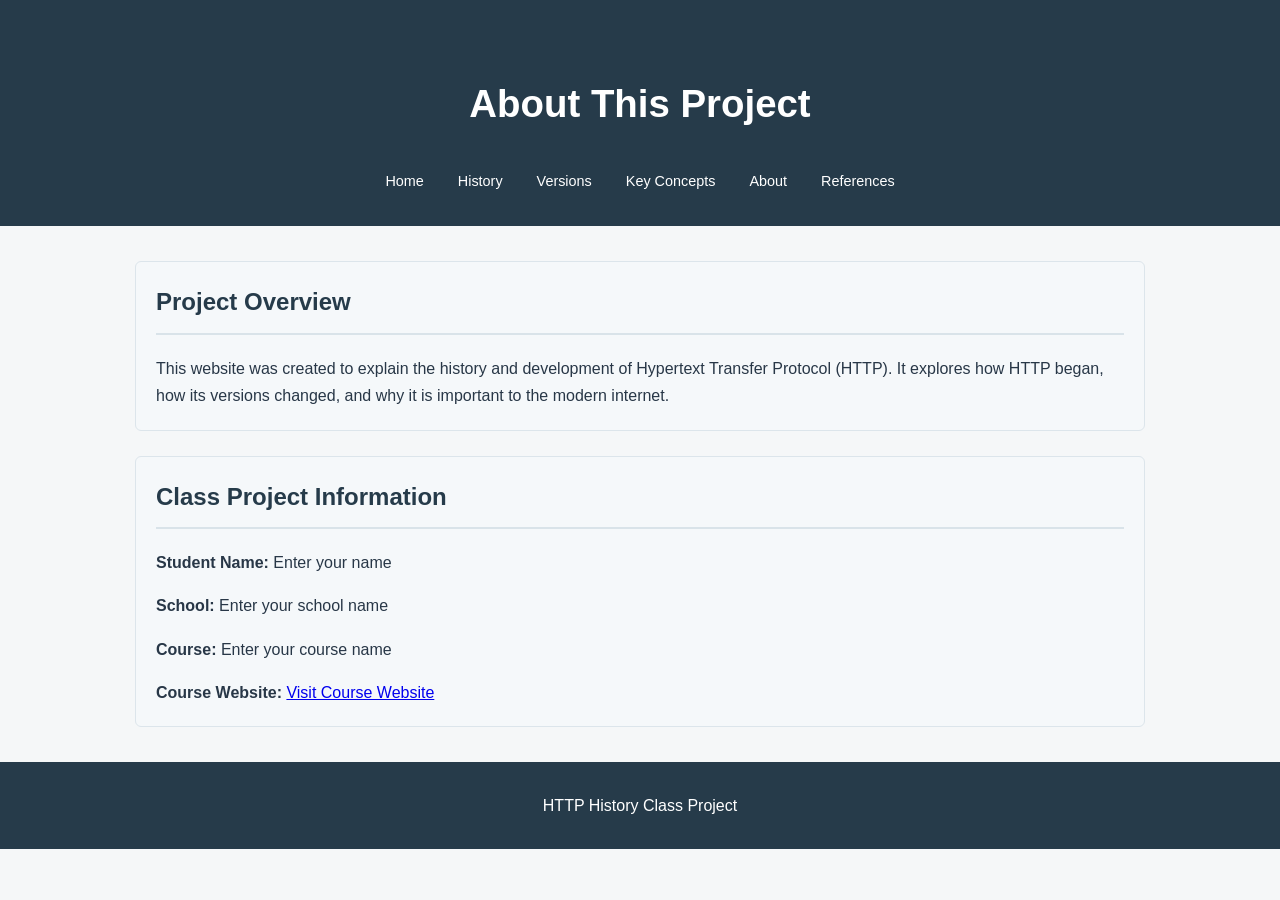
==== about.html @ 4105f820 "Create about.html" ====
<!DOCTYPE html>
<html lang="en">
<head>
    <meta charset="UTF-8">
    <meta name="viewport" content="width=device-width, initial-scale=1.0">
    <title>About This Project</title>
    <link rel="stylesheet" href="style.css">
</head>

<body>

<header>
    <h1>About This Project</h1>
    <nav>
        <a href="index.html">Home</a>
        <a href="history.html">History</a>
        <a href="versions.html">Versions</a>
        <a href="concepts.html">Key Concepts</a>
        <a href="about.html">About</a>
        <a href="references.html">References</a>
    </nav>
</header>

<main>

<section class="card">
    <h2>Project Overview</h2>

    <p>
        This website was created to explain the history and development
        of Hypertext Transfer Protocol (HTTP). It explores how HTTP
        began, how its versions changed, and why it is important
        to the modern internet.
    </p>
</section>

<section class="card">
    <h2>Class Project Information</h2>

    <p><strong>Student Name:</strong> Enter your name</p>
    <p><strong>School:</strong> Enter your school name</p>
    <p><strong>Course:</strong> Enter your course name</p>

    <p>
        <strong>Course Website:</strong>
        <a href="REPLACE-WITH-YOUR-COURSE-LINK">
            Visit Course Website
        </a>
    </p>
</section>

</main>

<footer>
    <p>HTTP History Class Project</p>
</footer>

</body>
</html>
---- style.css ----
/* GENERAL PAGE STYLING */

* {
    box-sizing: border-box;
}

html {
    scroll-behavior: smooth;
    scroll-padding-top: 30px;
}

body {
    margin: 0;
    font-family: Arial, Helvetica, sans-serif;
    background-color: #f5f7f8;
    color: #283747;
    line-height: 1.7;
}

header {
    background-color: #263b4a;
    color: white;
    text-align: center;
    padding: 45px 20px 25px;
}

header h1 {
    margin-bottom: 5px;
    font-size: 2.4rem;
}

header p {
    margin-top: 0;
    color: #dce6ec;
}


/* NAVIGATION */

nav {
    display: flex;
    justify-content: center;
    flex-wrap: wrap;
    gap: 10px;
    margin-top: 25px;
}

nav a {
    color: white;
    text-decoration: none;
    padding: 8px 12px;
    border-radius: 4px;
    font-size: 0.9rem;
}

nav a:hover {
    background-color: #3c596c;
}


/* MAIN CONTENT */

main {
    max-width: 1050px;
    margin: 35px auto;
    padding: 0 20px;
}

section {
    background-color: white;
    margin-bottom: 25px;
    padding: 30px;
    border: 1px solid #e0e5e8;
    border-radius: 8px;
    scroll-margin-top: 20px;
}

h2 {
    color: #263b4a;
    border-bottom: 2px solid #d9e3e9;
    padding-bottom: 10px;
    margin-top: 0;
}

h3 {
    color: #36596f;
}

p {
    margin-bottom: 16px;
}

li {
    margin-bottom: 10px;
}


/* ILLUSTRATIONS */

.illustration {
    margin: 25px auto;
    max-width: 700px;
    text-align: center;
}

.illustration svg,
.version svg {
    display: block;
    width: 100%;
    height: auto;
}

.caption {
    font-size: 0.85rem;
    color: #697782;
    font-style: italic;
    margin-top: 10px;
}


/* TIMELINE */

.timeline {
    border-left: 3px solid #8da7b7;
    padding-left: 25px;
    margin: 30px 0 10px 10px;
}

.timeline-item {
    position: relative;
    padding-bottom: 20px;
}

.timeline-item::before {
    content: "";
    position: absolute;
    left: -33px;
    top: 7px;
    width: 13px;
    height: 13px;
    border-radius: 50%;
    background-color: #36596f;
}

.year {
    display: inline-block;
    color: #36596f;
    font-weight: bold;
}

.timeline-item h3 {
    margin: 5px 0;
}


/* INFORMATION CARDS */

.card-container {
    display: grid;
    grid-template-columns: repeat(3, minmax(0, 1fr));
    gap: 18px;
    margin-top: 25px;
}

.card {
    padding: 20px;
    background-color: #f5f8fa;
    border: 1px solid #dce5eb;
    border-radius: 6px;
}

.card h3 {
    margin-top: 0;
}

.card p {
    margin-bottom: 0;
}


/* HTTP VERSION SECTIONS */

.version {
    padding: 20px 0;
    border-bottom: 1px solid #e0e5e8;
}

.version:last-child {
    border-bottom: none;
}

.version h3 {
    margin-top: 0;
}


/* CODE EXAMPLES */

.code-example {
    background-color: #263b4a;
    color: #eaf2f8;
    padding: 18px;
    margin: 20px 0;
    border-radius: 5px;
    overflow-x: auto;
}

.code-example pre {
    margin: 0;
    font-family: Consolas, "Courier New", monospace;
    font-size: 0.9rem;
    white-space: pre;
}


/* STATUS CODES */

.status-list {
    margin-top: 25px;
}

.status {
    display: flex;
    align-items: flex-start;
    gap: 20px;
    padding: 18px 0;
    border-bottom: 1px solid #e0e5e8;
}

.status:last-child {
    border-bottom: none;
}

.status-number {
    min-width: 65px;
    padding: 8px;
    text-align: center;
    font-size: 1.2rem;
    font-weight: bold;
    color: white;
    background-color: #36596f;
    border-radius: 5px;
}

.status h3 {
    margin: 0;
}

.status p {
    margin: 5px 0 0;
}


/* REFERENCES */

.references {
    padding-left: 25px;
    overflow-wrap: anywhere;
}

.references li {
    padding-left: 5px;
    margin-bottom: 15px;
}

.source-note {
    margin-top: 25px;
    padding-top: 15px;
    border-top: 1px solid #e0e5e8;
    font-size: 0.9rem;
    color: #697782;
}


/* FOOTER */

footer {
    background-color: #263b4a;
    color: white;
    text-align: center;
    padding: 25px 15px;
}

footer p {
    margin: 5px;
}


/* MOBILE RESPONSIVENESS */

@media screen and (max-width: 700px) {

    header h1 {
        font-size: 1.8rem;
    }

    main {
        margin: 20px auto;
        padding: 0 12px;
    }

    section {
        padding: 20px;
    }

    .card-container {
        grid-template-columns: 1fr;
    }

    nav {
        gap: 5px;
    }

    nav a {
        font-size: 0.85rem;
    }

    .status {
        gap: 12px;
    }

    .status-number {
        min-width: 55px;
    }

}
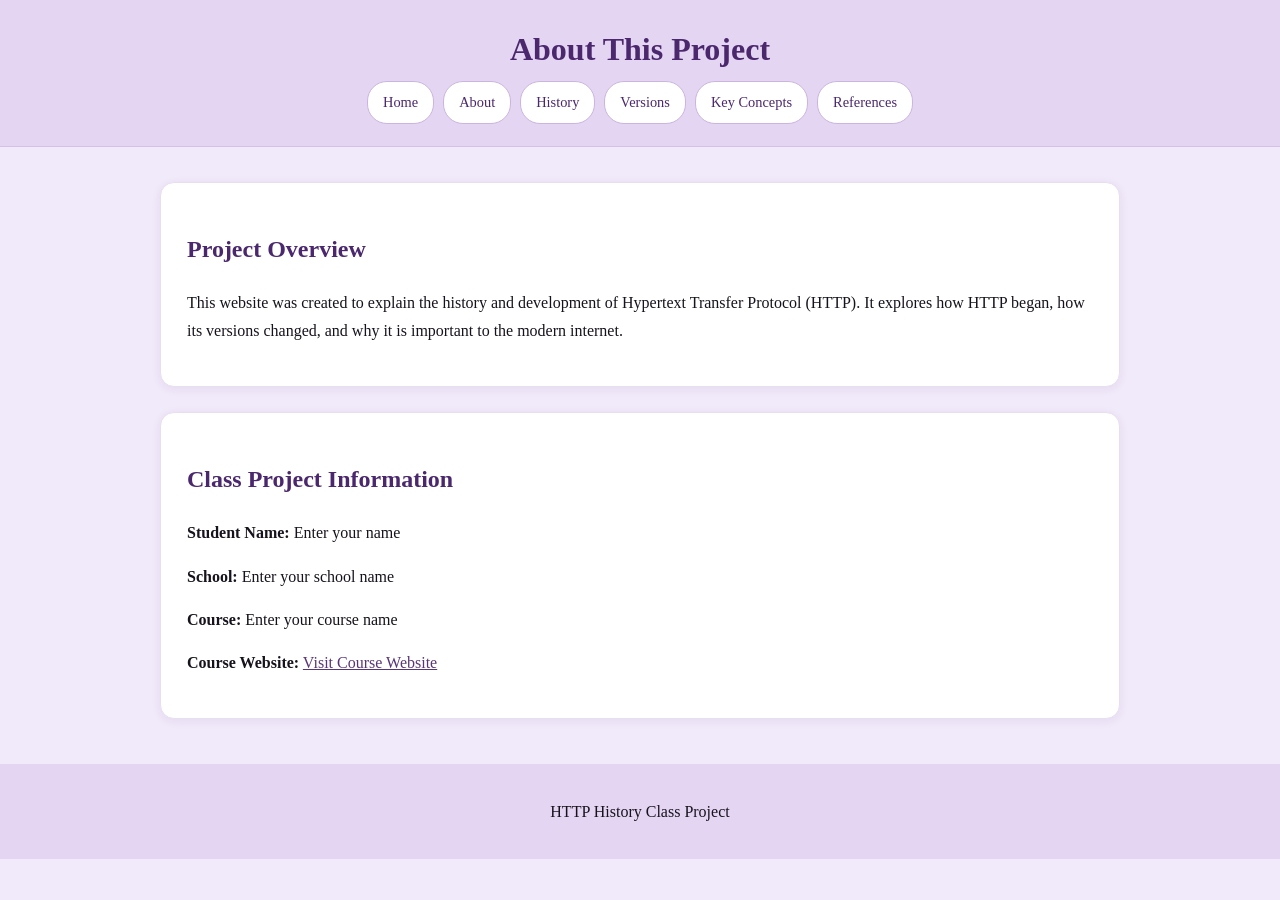
==== commit c70eb3d3: "Update about.html" ====
--- a/about.html
+++ b/about.html
@@ -11,12 +11,12 @@
 
 <header>
     <h1>About This Project</h1>
-    <nav>
+        <nav>
         <a href="index.html">Home</a>
+        <a href="about.html">About</a>
         <a href="history.html">History</a>
         <a href="versions.html">Versions</a>
         <a href="concepts.html">Key Concepts</a>
-        <a href="about.html">About</a>
         <a href="references.html">References</a>
     </nav>
 </header>
--- a/style.css
+++ b/style.css
@@ -1,326 +1,336 @@
-/* GENERAL PAGE STYLING */
 
 * {
     box-sizing: border-box;
 }
 
-html {
-    scroll-behavior: smooth;
-    scroll-padding-top: 30px;
-}
-
 body {
     margin: 0;
-    font-family: Arial, Helvetica, sans-serif;
-    background-color: #f5f7f8;
-    color: #283747;
+    font-family: Georgia, "Times New Roman", serif;
+    background-color: #f1eafa;
+    color: #17131c;
     line-height: 1.7;
 }
 
+/* Headings */
+
+h1, h2, h3, h4 {
+    color: #4b286d;
+    font-weight: 600;
+}
+
+/* Header */
+
 header {
-    background-color: #263b4a;
-    color: white;
-    text-align: center;
-    padding: 45px 20px 25px;
+    background: #e4d5f2;
+    padding: 22px 5%;
+    text-align: center;
+    border-bottom: 1px solid #d5c1e8;
 }
 
 header h1 {
-    margin-bottom: 5px;
-    font-size: 2.4rem;
+    color: #4b286d;
+    font-size: 2rem;
+    font-weight: 600;
+    margin: 0 0 5px;
 }
 
 header p {
-    margin-top: 0;
-    color: #dce6ec;
-}
-
-
-/* NAVIGATION */
+    color: #51445d;
+    font-size: 0.95rem;
+    margin: 0 0 18px;
+}
 
 nav {
     display: flex;
     justify-content: center;
     flex-wrap: wrap;
-    gap: 10px;
-    margin-top: 25px;
+    gap: 9px;
 }
 
 nav a {
-    color: white;
+    color: #4b286d;
+    background: #fff;
     text-decoration: none;
-    padding: 8px 12px;
-    border-radius: 4px;
     font-size: 0.9rem;
+    padding: 8px 15px;
+    border: 1px solid #cbb5df;
+    border-radius: 20px;
+    transition: background 0.2s ease;
 }
 
 nav a:hover {
-    background-color: #3c596c;
-}
-
-
-/* MAIN CONTENT */
+    background: #eee4f7;
+}
+
+@media (max-width: 600px) {
+    header {
+        padding: 18px 4%;
+    }
+
+    header h1 {
+        font-size: 1.65rem;
+    }
+
+    nav {
+        gap: 7px;
+    }
+
+    nav a {
+        font-size: 0.82rem;
+        padding: 7px 11px;
+    }
+}
+/* Main content */
 
 main {
-    max-width: 1050px;
+    max-width: 1000px;
     margin: 35px auto;
     padding: 0 20px;
 }
 
-section {
-    background-color: white;
+/* Introduction */
+
+.intro {
+    background-color: white;
+    padding: 28px;
+    border-radius: 14px;
+    margin-bottom: 28px;
+}
+
+#project-intro {
+    border-left: 5px solid #8054a3;
+}
+
+/* Cards */
+
+.card {
+    background-color: white;
+    padding: 26px;
+    border-radius: 14px;
     margin-bottom: 25px;
-    padding: 30px;
-    border: 1px solid #e0e5e8;
+    box-shadow: 0 2px 10px rgba(75, 40, 109, 0.08);
+    border: 1px solid #e8def0;
+}
+
+.card h2 {
+    color: #4b286d;
+}
+
+/* Diagrams */
+
+.diagram {
+    display: flex;
+    align-items: center;
+    justify-content: center;
+    gap: 20px;
+    margin: 28px 0;
+}
+
+.diagram-box {
+    background-color: #eee5f6;
+    border: 1px solid #cbb5df;
+    padding: 22px;
+    border-radius: 12px;
+    text-align: center;
+    width: 220px;
+}
+
+.arrow {
+    font-size: 35px;
+    font-weight: bold;
+    color: #6c4290;
+}
+
+/* Timeline */
+
+.timeline {
+    border-left: 4px solid #8054a3;
+    padding-left: 22px;
+}
+
+.timeline-item {
+    margin-bottom: 26px;
+}
+
+.year {
+    color: #6c4290;
+    font-weight: bold;
+}
+
+/* Tables */
+
+table {
+    width: 100%;
+    border-collapse: collapse;
+    margin-top: 20px;
+    background-color: white;
+}
+
+th, td {
+    border: 1px solid #e2d8eb;
+    padding: 13px;
+    text-align: left;
+}
+
+th {
+    background-color: #e4d5f2;
+    color: #4b286d;
+}
+
+tr:nth-child(even) {
+    background-color: #f8f5fb;
+}
+
+/* Links */
+
+a {
+    color: #593477;
+}
+
+/* Buttons */
+
+button,
+input[type="submit"],
+input[type="reset"],
+.button {
+    background-color: white;
+    color: #4b286d;
+    border: 1px solid #cbb5df;
+    border-radius: 25px;
+    padding: 11px 22px;
+    font-family: Georgia, "Times New Roman", serif;
+    font-size: 1rem;
+    cursor: pointer;
+}
+
+button:hover,
+input[type="submit"]:hover,
+input[type="reset"]:hover,
+.button:hover {
+    background-color: #e9def3;
+}
+
+/* Form controls */
+
+input,
+select,
+textarea {
+    font-family: Georgia, "Times New Roman", serif;
+    font-size: 1rem;
+    border: 1px solid #cbb5df;
     border-radius: 8px;
-    scroll-margin-top: 20px;
-}
-
-h2 {
-    color: #263b4a;
-    border-bottom: 2px solid #d9e3e9;
-    padding-bottom: 10px;
+    padding: 10px;
+}
+
+/* Quiz styling */
+
+.quiz-question {
+    background-color: white;
+    padding: 22px;
+    border-radius: 14px;
+    margin-bottom: 20px;
+    border: 1px solid #e8def0;
+}
+
+.quiz-question h3 {
     margin-top: 0;
 }
 
-h3 {
-    color: #36596f;
-}
-
-p {
-    margin-bottom: 16px;
-}
-
-li {
-    margin-bottom: 10px;
-}
-
-
-/* ILLUSTRATIONS */
-
-.illustration {
-    margin: 25px auto;
-    max-width: 700px;
-    text-align: center;
-}
-
-.illustration svg,
-.version svg {
+.quiz-question label {
     display: block;
-    width: 100%;
-    height: auto;
-}
-
-.caption {
-    font-size: 0.85rem;
-    color: #697782;
-    font-style: italic;
-    margin-top: 10px;
-}
-
-
-/* TIMELINE */
-
-.timeline {
-    border-left: 3px solid #8da7b7;
-    padding-left: 25px;
-    margin: 30px 0 10px 10px;
-}
-
-.timeline-item {
-    position: relative;
-    padding-bottom: 20px;
-}
-
-.timeline-item::before {
-    content: "";
-    position: absolute;
-    left: -33px;
-    top: 7px;
-    width: 13px;
-    height: 13px;
-    border-radius: 50%;
-    background-color: #36596f;
-}
-
-.year {
-    display: inline-block;
-    color: #36596f;
-    font-weight: bold;
-}
-
-.timeline-item h3 {
-    margin: 5px 0;
-}
-
-
-/* INFORMATION CARDS */
-
-.card-container {
-    display: grid;
-    grid-template-columns: repeat(3, minmax(0, 1fr));
-    gap: 18px;
-    margin-top: 25px;
-}
-
-.card {
-    padding: 20px;
-    background-color: #f5f8fa;
-    border: 1px solid #dce5eb;
-    border-radius: 6px;
-}
-
-.card h3 {
-    margin-top: 0;
-}
-
-.card p {
-    margin-bottom: 0;
-}
-
-
-/* HTTP VERSION SECTIONS */
-
-.version {
-    padding: 20px 0;
-    border-bottom: 1px solid #e0e5e8;
-}
-
-.version:last-child {
-    border-bottom: none;
-}
-
-.version h3 {
-    margin-top: 0;
-}
-
-
-/* CODE EXAMPLES */
-
-.code-example {
-    background-color: #263b4a;
-    color: #eaf2f8;
-    padding: 18px;
-    margin: 20px 0;
-    border-radius: 5px;
-    overflow-x: auto;
-}
-
-.code-example pre {
-    margin: 0;
-    font-family: Consolas, "Courier New", monospace;
-    font-size: 0.9rem;
-    white-space: pre;
-}
-
-
-/* STATUS CODES */
-
-.status-list {
-    margin-top: 25px;
-}
-
-.status {
-    display: flex;
-    align-items: flex-start;
-    gap: 20px;
-    padding: 18px 0;
-    border-bottom: 1px solid #e0e5e8;
-}
-
-.status:last-child {
-    border-bottom: none;
-}
-
-.status-number {
-    min-width: 65px;
-    padding: 8px;
+    margin: 10px 0;
+    color: #17131c;
+}
+
+#timer {
+    background-color: white;
+    color: #4b286d;
+    padding: 12px;
+    border-radius: 12px;
     text-align: center;
     font-size: 1.2rem;
     font-weight: bold;
-    color: white;
-    background-color: #36596f;
-    border-radius: 5px;
-}
-
-.status h3 {
-    margin: 0;
-}
-
-.status p {
-    margin: 5px 0 0;
-}
-
-
-/* REFERENCES */
-
-.references {
-    padding-left: 25px;
-    overflow-wrap: anywhere;
-}
-
-.references li {
-    padding-left: 5px;
-    margin-bottom: 15px;
-}
-
-.source-note {
+    margin-bottom: 20px;
+}
+
+#results {
+    background-color: white;
+    padding: 25px;
+    border-radius: 14px;
     margin-top: 25px;
-    padding-top: 15px;
-    border-top: 1px solid #e0e5e8;
+}
+
+.correct {
+    color: #267344;
+}
+
+.incorrect {
+    color: #b32635;
+}
+
+/* Code examples */
+
+pre,
+.code-example {
+    background-color: #eee5f6;
+    color: #17131c;
+    padding: 20px;
+    border-radius: 10px;
+    overflow-x: auto;
+}
+
+/* Illustration */
+
+.illustration {
+    text-align: center;
+    margin: 25px 0;
+}
+
+.caption {
+    color: #51465b;
     font-size: 0.9rem;
-    color: #697782;
-}
-
-
-/* FOOTER */
+}
+
+/* Footer */
 
 footer {
-    background-color: #263b4a;
-    color: white;
-    text-align: center;
-    padding: 25px 15px;
-}
-
-footer p {
-    margin: 5px;
-}
-
-
-/* MOBILE RESPONSIVENESS */
-
-@media screen and (max-width: 700px) {
+    background-color: #e4d5f2;
+    color: #17131c;
+    text-align: center;
+    padding: 18px;
+    margin-top: 45px;
+}
+
+/* Responsive design */
+
+@media screen and (max-width: 650px) {
 
     header h1 {
         font-size: 1.8rem;
     }
 
-    main {
-        margin: 20px auto;
-        padding: 0 12px;
-    }
-
-    section {
-        padding: 20px;
-    }
-
-    .card-container {
-        grid-template-columns: 1fr;
-    }
-
-    nav {
-        gap: 5px;
-    }
-
     nav a {
-        font-size: 0.85rem;
-    }
-
-    .status {
-        gap: 12px;
-    }
-
-    .status-number {
-        min-width: 55px;
-    }
-
-}
+        display: inline-block;
+        margin: 6px;
+    }
+
+    .diagram {
+        flex-direction: column;
+    }
+
+    .diagram-box {
+        width: 100%;
+    }
+
+    .arrow {
+        transform: rotate(90deg);
+    }
+
+    table {
+        font-size: 14px;
+    }
+
+    th, td {
+        padding: 8px;
+    }
+}
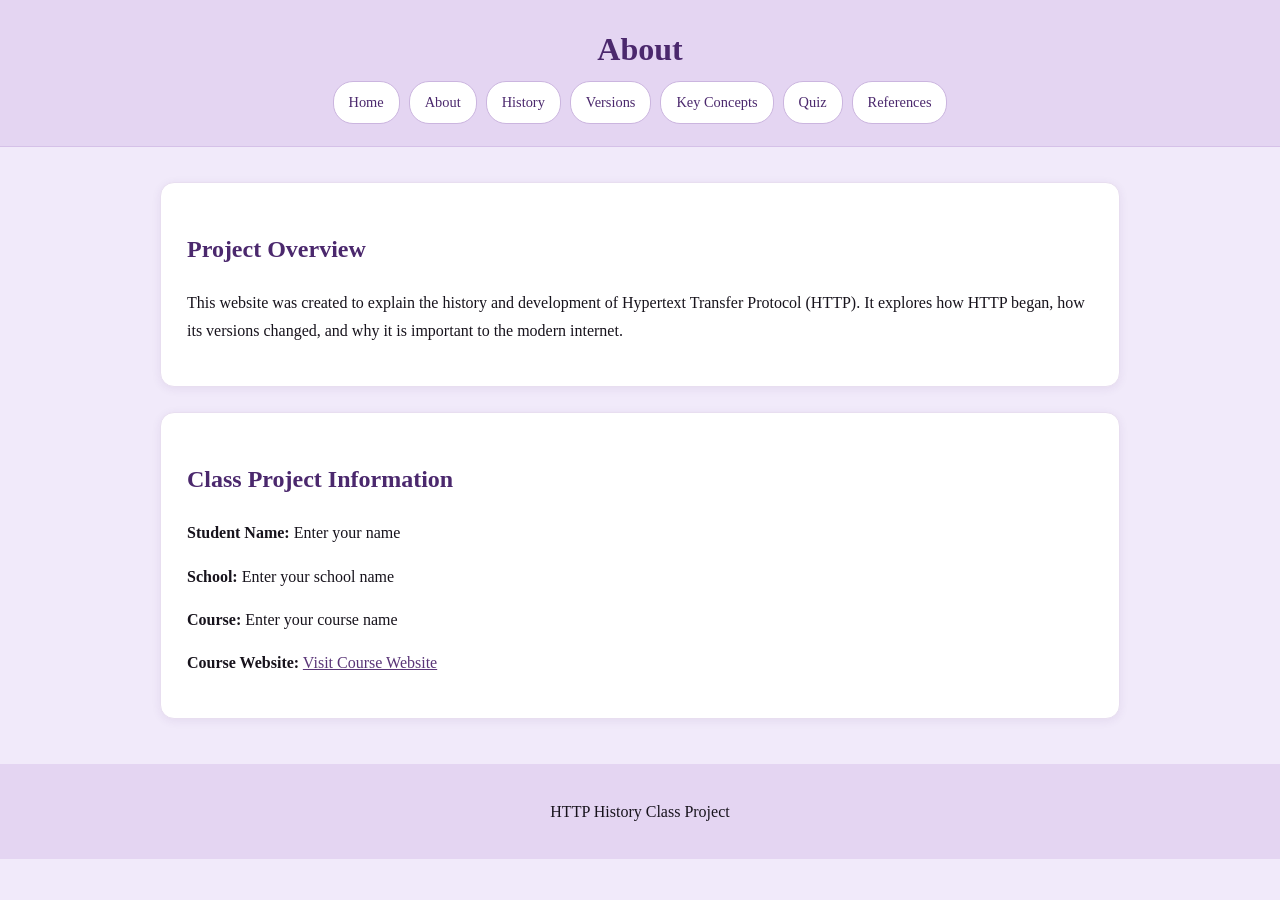
==== commit 450b3c24: "Update about.html" ====
--- a/about.html
+++ b/about.html
@@ -10,15 +10,16 @@
 <body>
 
 <header>
-    <h1>About This Project</h1>
-        <nav>
-        <a href="index.html">Home</a>
-        <a href="about.html">About</a>
-        <a href="history.html">History</a>
-        <a href="versions.html">Versions</a>
-        <a href="concepts.html">Key Concepts</a>
-        <a href="references.html">References</a>
-    </nav>
+    <h1>About </h1>
+   <nav>
+    <a href="index.html">Home</a>
+    <a href="about.html">About</a>
+    <a href="history.html">History</a>
+    <a href="versions.html">Versions</a>
+    <a href="concepts.html">Key Concepts</a>
+    <a href="quiz.html">Quiz</a>
+    <a href="references.html">References</a>
+</nav>
 </header>
 
 <main>
